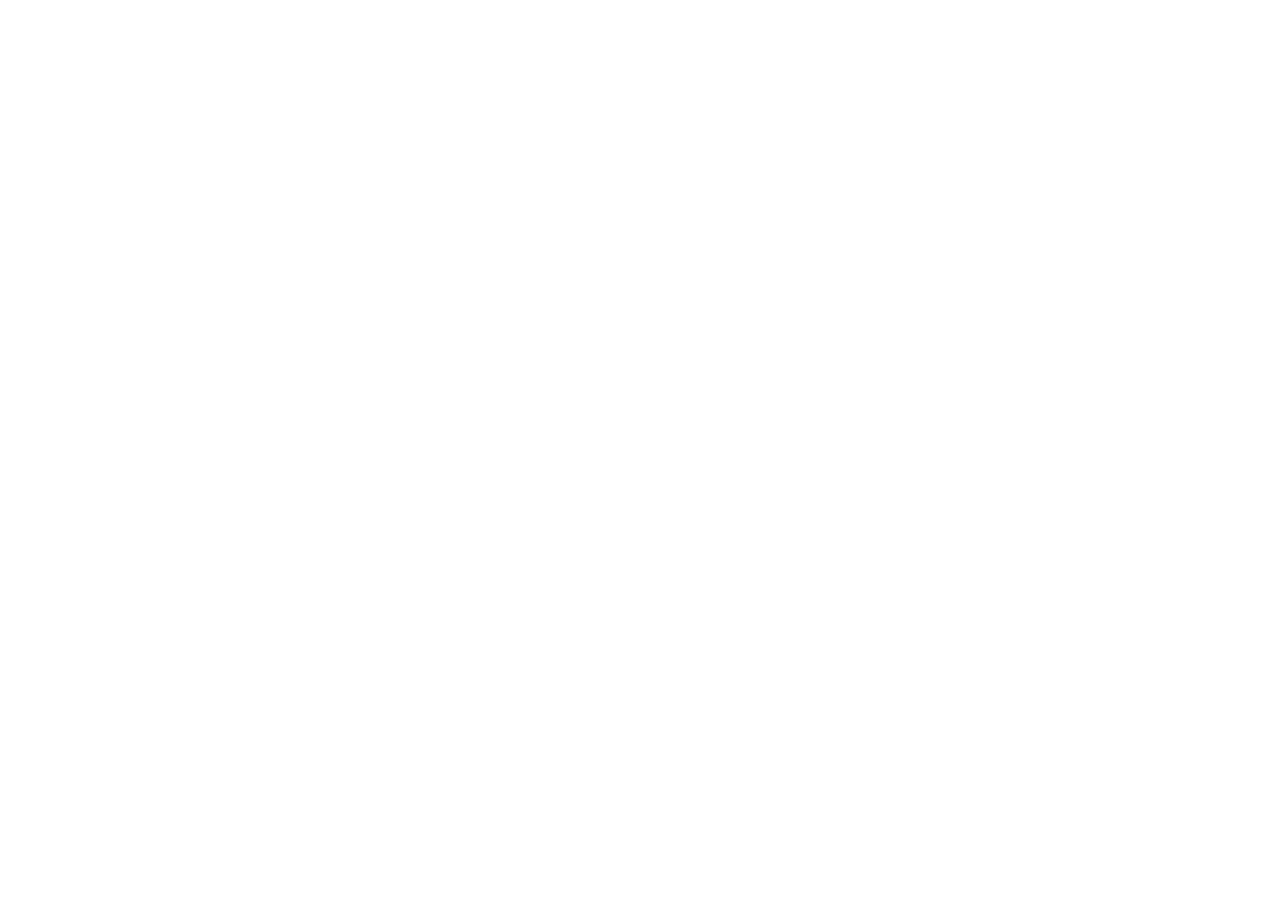
==== aula02/index.html @ 111a15c9 "renomeando arquivo" ====
<!DOCTYPE html>
<html lang="en">

<head>
    <meta charset="UTF-8">
    <meta name="viewport" content="width=device-width, initial-scale=1.0">
    <title>Document</title>
</head>

<body>
    




</body>
</html>
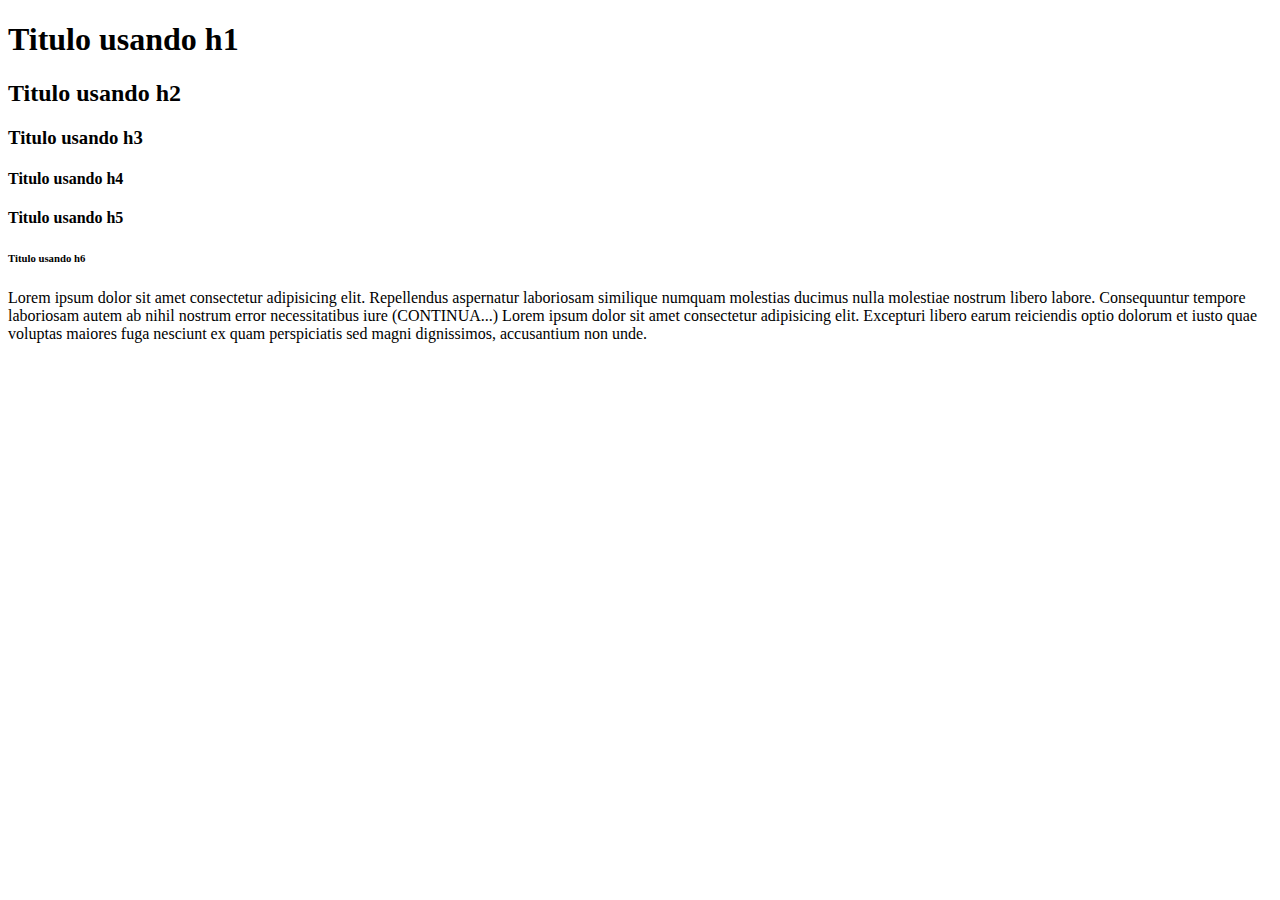
==== commit acf56453: "tarefa usando tags html" ====
--- a/aula02/index.html
+++ b/aula02/index.html
@@ -1,17 +1,41 @@
-<!DOCTYPE html>
-<html lang="en">
+<!DOCTYPE html> <!-- doctype define o tipo de documento, HTML5 -->
+<html lang="pt-BR"> <!-- Inicio de todo o documento HTML e definição da lígua da página -->
 
-<head>
-    <meta charset="UTF-8">
+<head> <!-- Cabeçalho, todos os metadados, conexões e coisas que não serão exibidas. -->
+    <meta charset="UTF-8"> <!-- tipo dos caracteres como UTF-8 -->
     <meta name="viewport" content="width=device-width, initial-scale=1.0">
-    <title>Document</title>
+    <title>Aula 11/09</title> <!-- tag de título -->
 </head>
 
 <body>
     
+    <h1>Titulo usando h1</h1>
 
+    <h2>Titulo usando h2</h2>
 
+    <h3>Titulo usando h3</h3>
 
+    <h4>Titulo usando h4</h4>
+
+    <h4>Titulo usando h5</h5>
+    
+    <h6>Titulo usando h6</h6>
+
+    <p>
+        
+        Lorem ipsum dolor sit amet consectetur adipisicing elit. 
+        Repellendus aspernatur laboriosam similique numquam molestias 
+        ducimus nulla molestiae nostrum libero labore. Consequuntur tempore 
+        laboriosam autem ab nihil nostrum error necessitatibus iure (CONTINUA...)
+        
+        Lorem ipsum dolor sit amet consectetur adipisicing elit. 
+        Excepturi libero earum reiciendis optio dolorum et iusto 
+        quae voluptas maiores fuga nesciunt ex quam perspiciatis 
+        sed magni dignissimos, accusantium non unde.
+
+    </p>
+
+    
 
 </body>
 </html>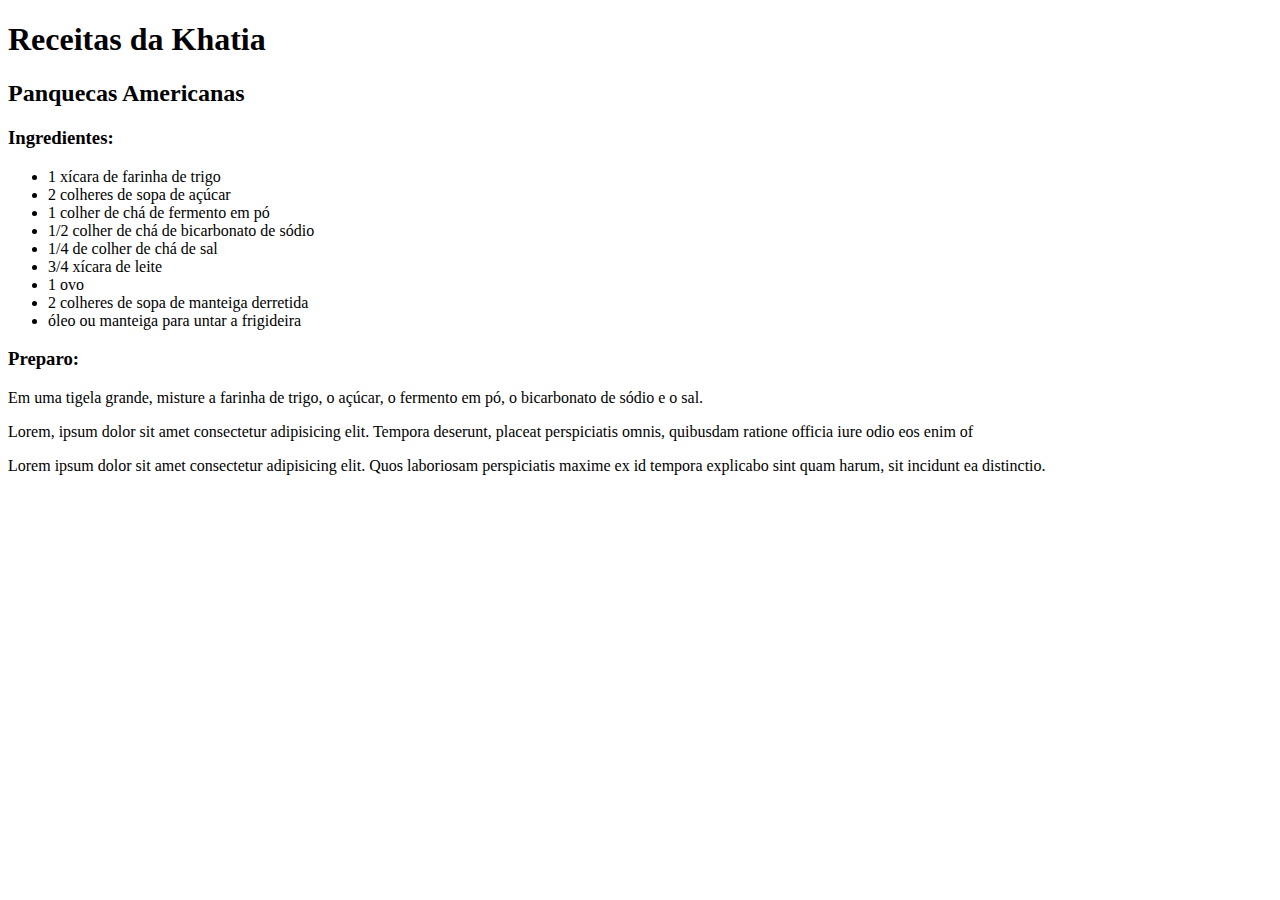
==== commit 766a2733: "atividade com tags básicas" ====
--- a/aula02/index.html
+++ b/aula02/index.html
@@ -1,41 +1,41 @@
-<!DOCTYPE html> <!-- doctype define o tipo de documento, HTML5 -->
-<html lang="pt-BR"> <!-- Inicio de todo o documento HTML e definição da lígua da página -->
+<!DOCTYPE html>
+<html lang="pt-BR">
+<head>
+    <meta charset="UTF-8">
+    <meta name="viewport" content="width=device-width, initial-scale=1.0">
+    <title>Receitas da Khatia</title>
+</head>
+<body>
+    <h1>Receitas da Khatia</h1>
 
-<head> <!-- Cabeçalho, todos os metadados, conexões e coisas que não serão exibidas. -->
-    <meta charset="UTF-8"> <!-- tipo dos caracteres como UTF-8 -->
-    <meta name="viewport" content="width=device-width, initial-scale=1.0">
-    <title>Aula 11/09</title> <!-- tag de título -->
-</head>
 
-<body>
-    
-    <h1>Titulo usando h1</h1>
+    <h2>Panquecas Americanas</h2>
 
-    <h2>Titulo usando h2</h2>
+    <h3>Ingredientes:</h3>
 
-    <h3>Titulo usando h3</h3>
+    <ul>
+        <li>1 xícara de farinha de trigo</li>
+        <li>2 colheres de sopa de açúcar</li>
+        <li>1 colher de chá de fermento em pó</li>
+        <li>1/2 colher de chá de bicarbonato de sódio</li>
+        <li>1/4 de colher de chá de sal</li>
+        <li>3/4 xícara de leite</li>
+        <li>1 ovo </li>
+        <li>2 colheres de sopa de manteiga derretida</li>
+        <li>óleo ou manteiga para untar a frigideira </li>
+    </ul>
 
-    <h4>Titulo usando h4</h4>
 
-    <h4>Titulo usando h5</h5>
-    
-    <h6>Titulo usando h6</h6>
+    <h3>Preparo:</h3>
 
-    <p>
-        
-        Lorem ipsum dolor sit amet consectetur adipisicing elit. 
-        Repellendus aspernatur laboriosam similique numquam molestias 
-        ducimus nulla molestiae nostrum libero labore. Consequuntur tempore 
-        laboriosam autem ab nihil nostrum error necessitatibus iure (CONTINUA...)
-        
-        Lorem ipsum dolor sit amet consectetur adipisicing elit. 
-        Excepturi libero earum reiciendis optio dolorum et iusto 
-        quae voluptas maiores fuga nesciunt ex quam perspiciatis 
-        sed magni dignissimos, accusantium non unde.
+    <p>Em uma tigela grande, misture a farinha de trigo, o açúcar, o fermento em pó, o bicarbonato de sódio e o sal.</p>
 
-    </p>
+    <p>Lorem, ipsum dolor sit amet consectetur adipisicing elit. Tempora deserunt, placeat perspiciatis omnis, quibusdam ratione officia iure odio eos enim of</p>
 
-    
+    <p>Lorem ipsum dolor sit amet consectetur adipisicing elit. Quos laboriosam perspiciatis maxime ex id tempora explicabo sint quam harum, sit incidunt ea distinctio. </p>
+
+
+
 
 </body>
 </html>